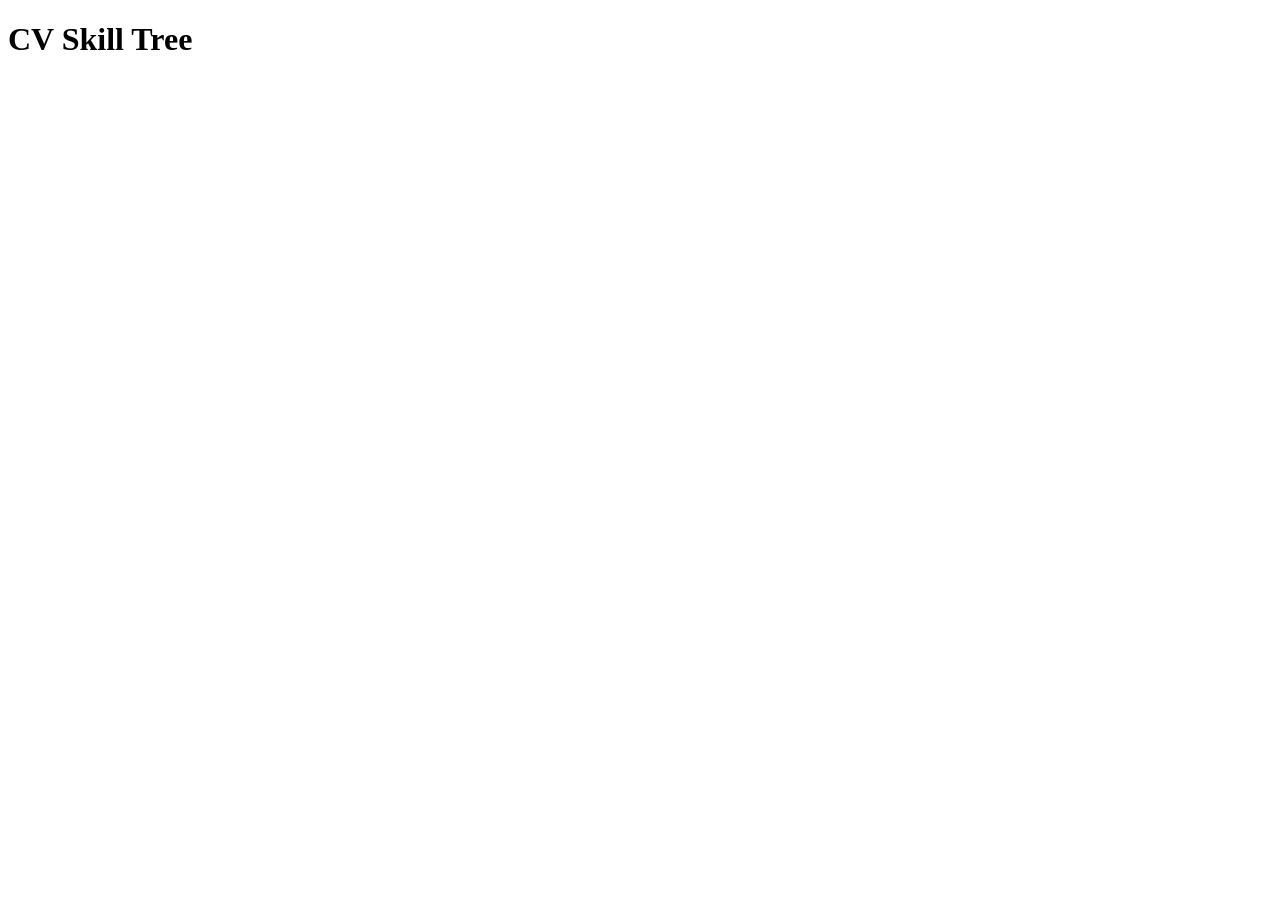
==== frontend/templates/index.html @ 3d1a1aad "Added login page and started API" ====
<!DOCTYPE html>
<html lang="en">

<head>
    <meta charset="UTF-8">
    <meta name="viewport" content="width=device-width, initial-scale=1.0">
    <title>CV Skill Tree</title>
</head>

<body>
    <h1>CV Skill Tree</h1>
</body>

</html>
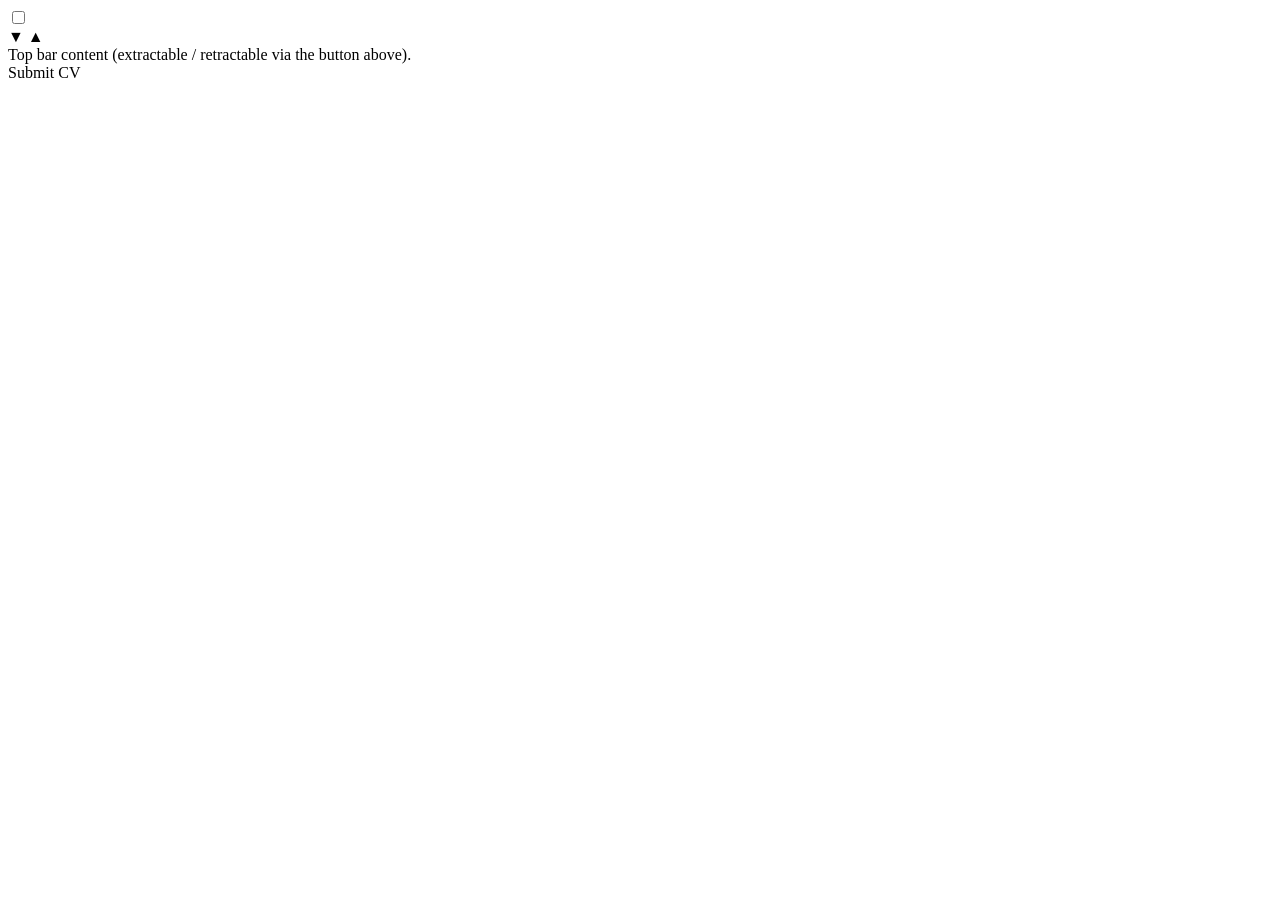
==== commit 09cd7809: "Added full hardcoded login logic" ====
--- a/frontend/templates/index.html
+++ b/frontend/templates/index.html
@@ -5,10 +5,32 @@
     <meta charset="UTF-8">
     <meta name="viewport" content="width=device-width, initial-scale=1.0">
     <title>CV Skill Tree</title>
+    <link rel="stylesheet" href="/static/index.css">
 </head>
 
 <body>
-    <h1>CV Skill Tree</h1>
+    <div class="topbar-wrapper">
+        <input type="checkbox" id="topbar-toggle" class="topbar-toggle" aria-hidden="true">
+        <div class="topbar">
+            <div class="topbar-strip">
+                <label for="topbar-toggle" class="topbar-toggle-btn">
+                    <span class="icon-open" aria-hidden="true">▼</span>
+                    <span class="icon-close" aria-hidden="true">▲</span>
+                </label>
+            </div>
+            <div class="topbar-content">
+                <div class="topbar-content-inner">
+                    Top bar content (extractable / retractable via the button above).
+                </div>
+            </div>
+        </div>
+    </div>
+
+    <main class="main-content">
+
+    </main>
+
+    <a class="bottom-right-btn">Submit CV</a>
 </body>
 
 </html>
